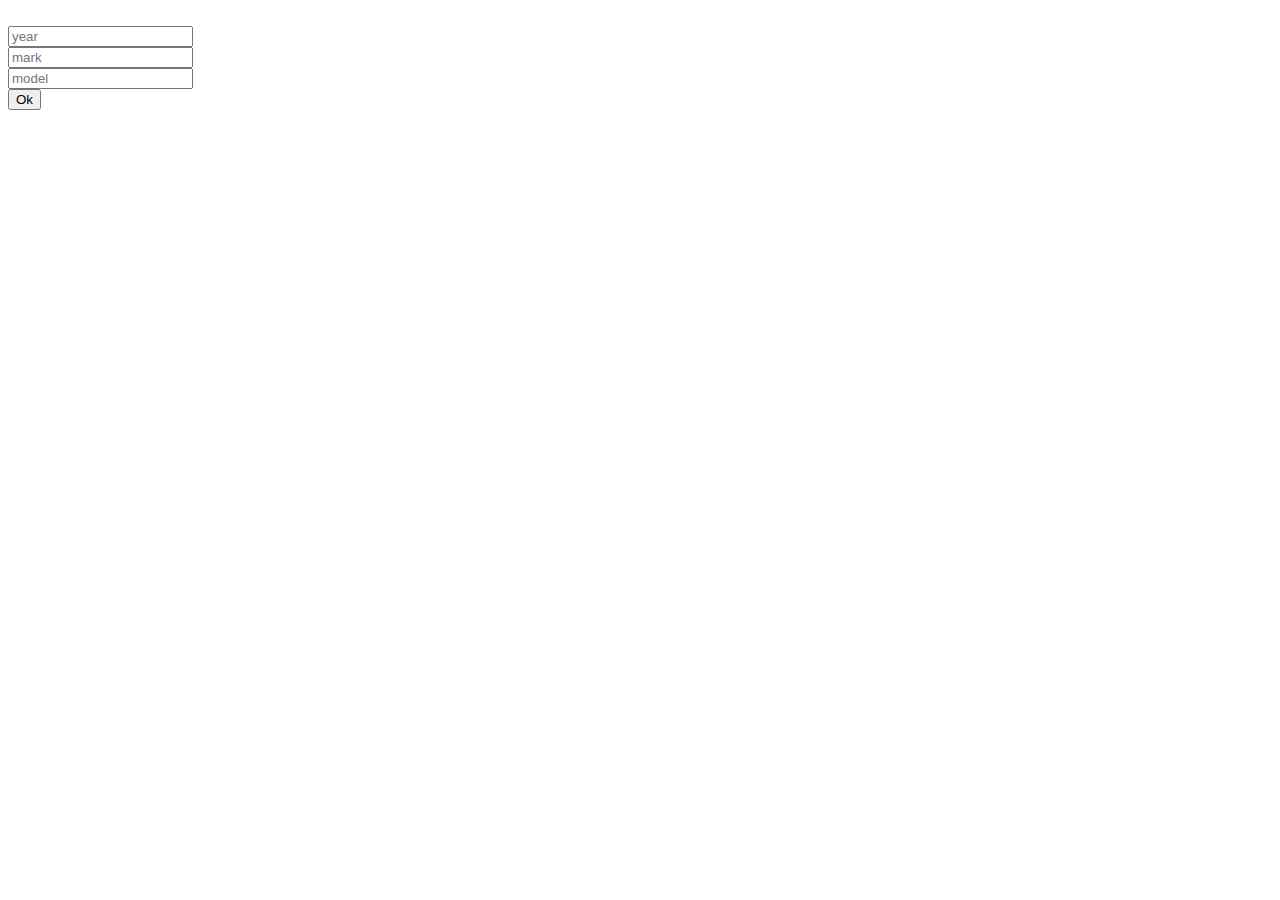
==== src/main/resources/templates/car/edit.html @ 37ceb008 "car/customer: list, edit, add, save done" ====
<!DOCTYPE html>
<html xmlns:th="http://www.w3.org/1999/xhtml" lang="en" xmlns="http://www.w3.org/1999/html">
<head>
    <meta charset="UTF-8">
    <title>Edycja samochodu</title>
</head>
<body>
<!--gwiazdki pozwalaja na skrocenie nazwy, bez nich musialbym pisac np car.id-->
<!--action odwoluje sie do adnotacji ktore mam przy controllerach
czyli w przypadku /car/save, odwoluje sie do metody save idac po adnotacjach
-->
<form method="post" th:action="@{/car/save}" th:object="${car}">
    <input type="hidden" name="id" disable="disable" placeholder="id"/></br>
    <input type="text" name="year" placeholder="year"/></br>
    <input type="text" name="mark" placeholder="mark"/></br>
    <input type="text" name="model" placeholder="model"/></br>
    <input type="submit" value="Ok">
</form>

</body>
</html>
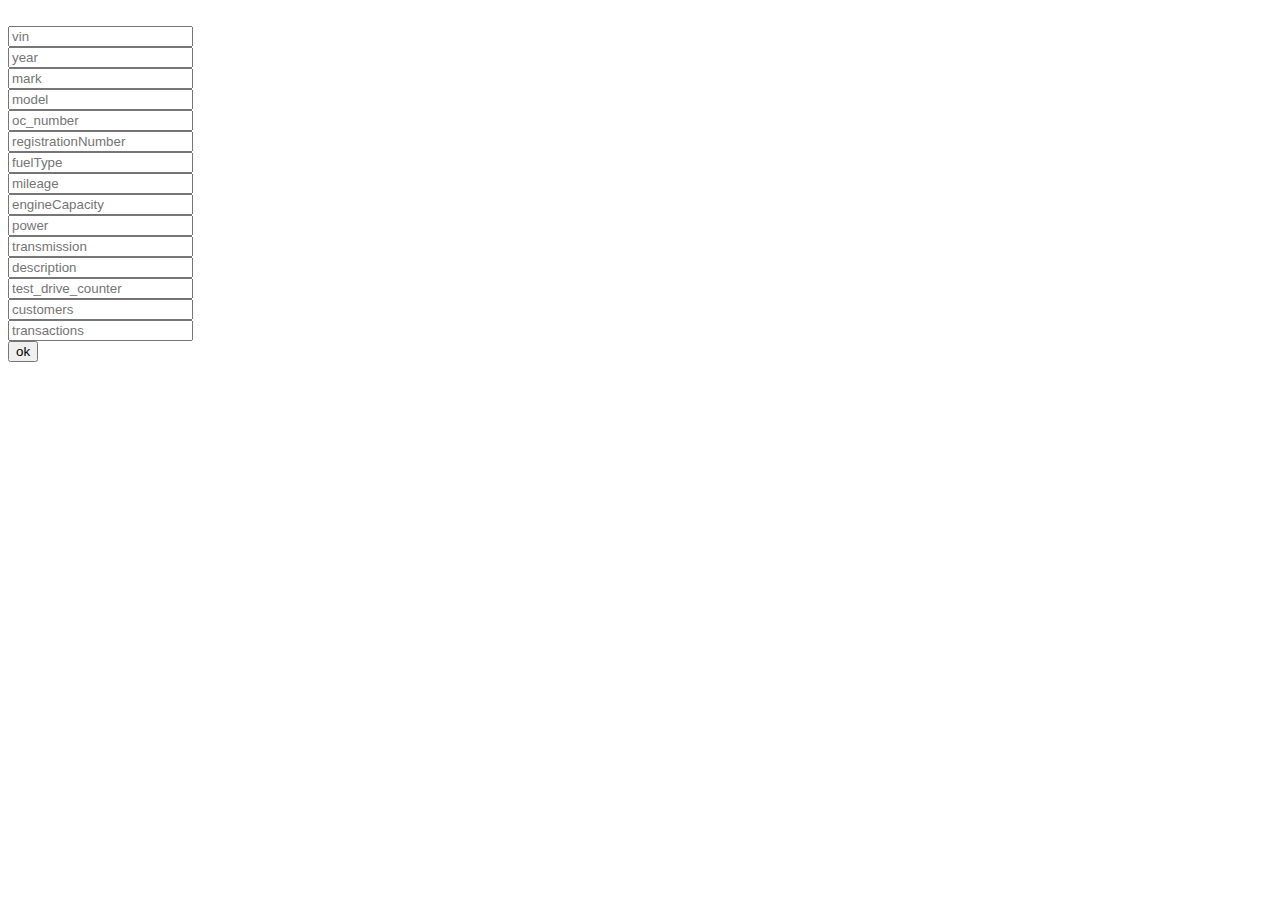
==== commit 5c7dfe18: "car/customer fields added to form" ====
--- a/src/main/resources/templates/car/edit.html
+++ b/src/main/resources/templates/car/edit.html
@@ -10,11 +10,23 @@
 czyli w przypadku /car/save, odwoluje sie do metody save idac po adnotacjach
 -->
 <form method="post" th:action="@{/car/save}" th:object="${car}">
-    <input type="hidden" name="id" disable="disable" placeholder="id"/></br>
-    <input type="text" name="year" placeholder="year"/></br>
-    <input type="text" name="mark" placeholder="mark"/></br>
-    <input type="text" name="model" placeholder="model"/></br>
-    <input type="submit" value="Ok">
+    <input type="hidden" th:field="*{id}" disable="disable" placeholder="id"/></br>
+    <input type="text" th:field="*{vin}" placeholder="vin"/></br>
+    <input type="text" th:field="*{year}" placeholder="year"/></br>
+    <input type="text" th:field="*{mark}" placeholder="mark"/></br>
+    <input type="text" th:field="*{model}" placeholder="model"/></br>
+    <input type="text" th:field="*{oc_number}" placeholder="oc_number"/></br>
+    <input type="text" th:field="*{registrationNumber}" placeholder="registrationNumber"/></br>
+    <input type="text" th:field="*{fuelType}" placeholder="fuelType"/></br>
+    <input type="text" th:field="*{mileage}" placeholder="mileage"/></br>
+    <input type="text" th:field="*{engineCapacity}" placeholder="engineCapacity"/></br>
+    <input type="text" th:field="*{power}" placeholder="power"/></br>
+    <input type="text" th:field="*{transmission}" placeholder="transmission"/></br>
+    <input type="text" th:field="*{description}" placeholder="description"/></br>
+    <input type="text" th:field="*{test_drive_counter}" placeholder="test_drive_counter"/></br>
+    <input type="text" th:field="*{customers}" placeholder="customers"/></br>
+    <input type="text" th:field="*{transactions}" placeholder="transactions"/></br>
+    <input type="submit" value="ok">
 </form>
 
 </body>
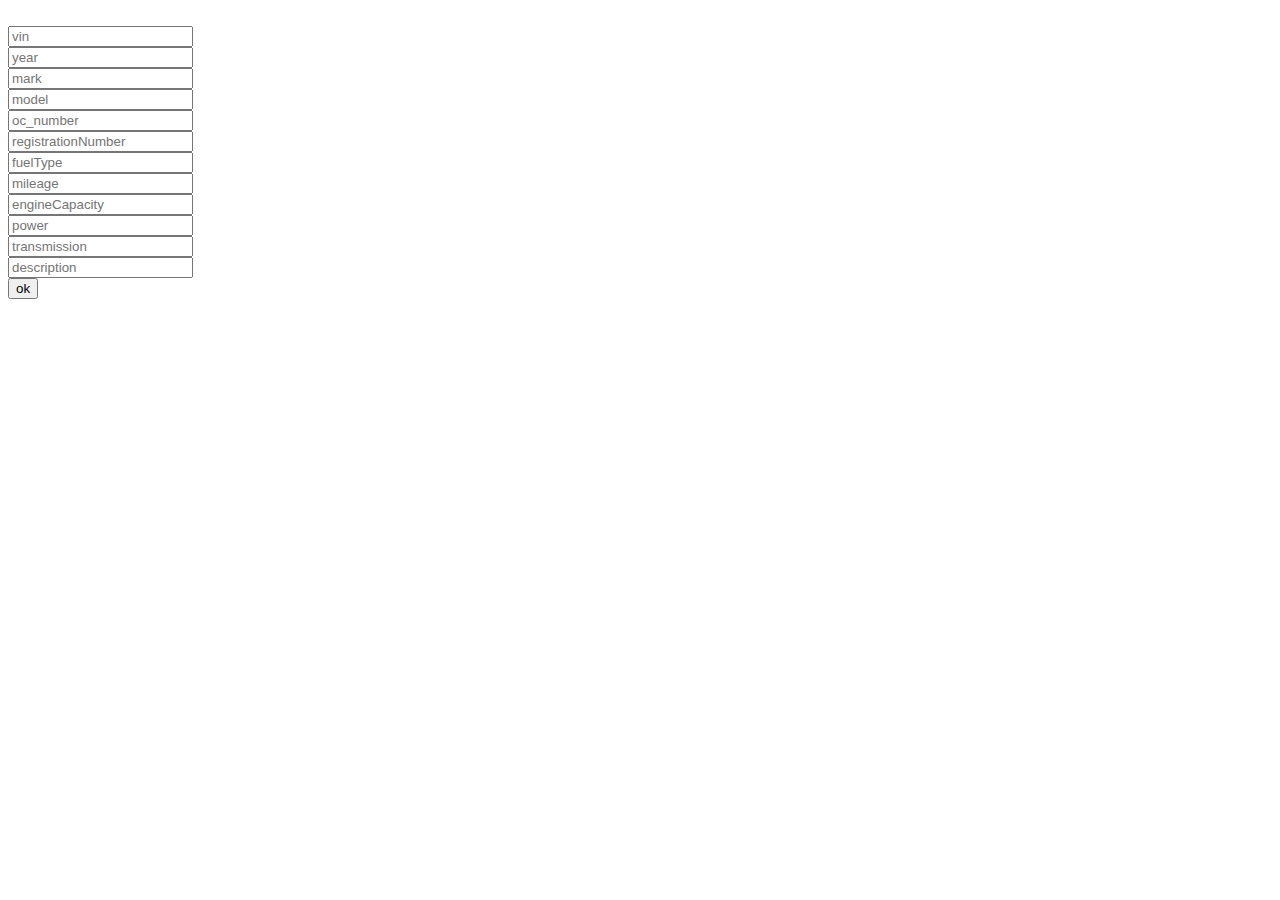
==== commit 044e2956: "controllers, model, repositories done" ====
--- a/src/main/resources/templates/car/edit.html
+++ b/src/main/resources/templates/car/edit.html
@@ -23,9 +23,6 @@
     <input type="text" th:field="*{power}" placeholder="power"/></br>
     <input type="text" th:field="*{transmission}" placeholder="transmission"/></br>
     <input type="text" th:field="*{description}" placeholder="description"/></br>
-    <input type="text" th:field="*{test_drive_counter}" placeholder="test_drive_counter"/></br>
-    <input type="text" th:field="*{customers}" placeholder="customers"/></br>
-    <input type="text" th:field="*{transactions}" placeholder="transactions"/></br>
     <input type="submit" value="ok">
 </form>
 
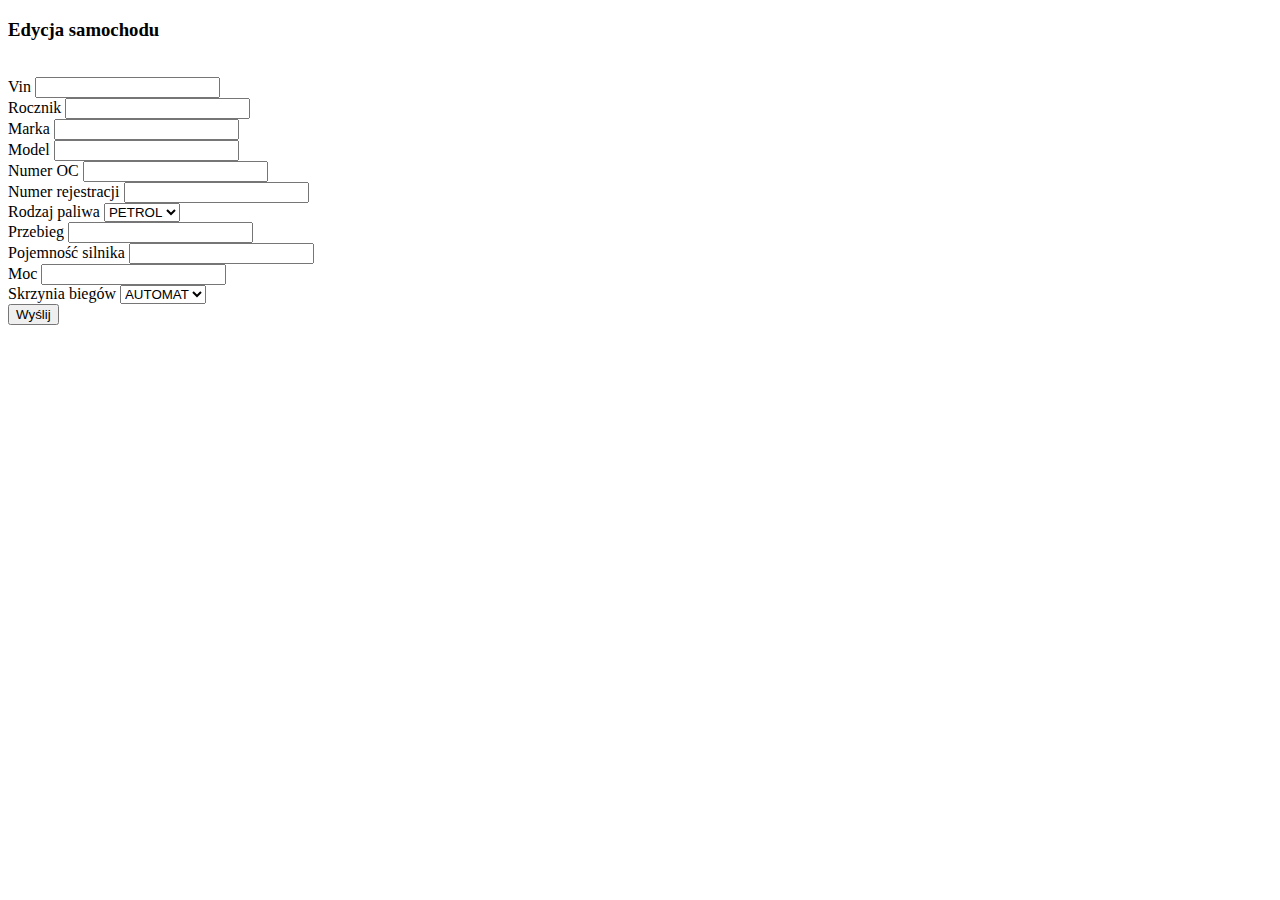
==== commit 3254be2b: "html done" ====
--- a/src/main/resources/templates/car/edit.html
+++ b/src/main/resources/templates/car/edit.html
@@ -1,5 +1,12 @@
 <!DOCTYPE html>
-<html xmlns:th="http://www.w3.org/1999/xhtml" lang="en" xmlns="http://www.w3.org/1999/html">
+<!--layout musze dodac aby moc w ogole korzystac z jego funkcji-->
+<!--ponizszy zapis mowi aby ta strona korzysta ze strony html indexu
+nastepnie podstawiamy sobie ktorego diva chcemy, w naszym przypadku
+podmieniamy maina-->
+<html xmlns:th="http://www.w3.org/1999/xhtml"
+      xmlns:layout="http://www.ultraq.net.nz/thymeleaf/layout"
+      lang="en"
+      layout:decorate="index">
 <head>
     <meta charset="UTF-8">
     <title>Edycja samochodu</title>
@@ -9,22 +16,78 @@
 <!--action odwoluje sie do adnotacji ktore mam przy controllerach
 czyli w przypadku /car/save, odwoluje sie do metody save idac po adnotacjach
 -->
-<form method="post" th:action="@{/car/save}" th:object="${car}">
-    <input type="hidden" th:field="*{id}" disable="disable" placeholder="id"/></br>
-    <input type="text" th:field="*{vin}" placeholder="vin"/></br>
-    <input type="text" th:field="*{year}" placeholder="year"/></br>
-    <input type="text" th:field="*{mark}" placeholder="mark"/></br>
-    <input type="text" th:field="*{model}" placeholder="model"/></br>
-    <input type="text" th:field="*{oc_number}" placeholder="oc_number"/></br>
-    <input type="text" th:field="*{registrationNumber}" placeholder="registrationNumber"/></br>
-    <input type="text" th:field="*{fuelType}" placeholder="fuelType"/></br>
-    <input type="text" th:field="*{mileage}" placeholder="mileage"/></br>
-    <input type="text" th:field="*{engineCapacity}" placeholder="engineCapacity"/></br>
-    <input type="text" th:field="*{power}" placeholder="power"/></br>
-    <input type="text" th:field="*{transmission}" placeholder="transmission"/></br>
-    <input type="text" th:field="*{description}" placeholder="description"/></br>
-    <input type="submit" value="ok">
-</form>
+<main role="main" class="container" layout:fragment="container">
+    <div class="page-header">
+        <h3>Edycja samochodu</h3></br>
+    </div>
+    <div>
+        <div class="col-sm-6">
+
+        </div>
+        <div class="col-sm-6">
+            <!--ponizsza linia mowi co sie dzieje po nacisnieciu przycisku-->
+
+            <form method="post" th:action="@{/car/save}" th:object="${car}">
+                <div class="form-group">
+                    <input type="hidden" class="form-control" id="id" th:field="*{id}">
+                </div>
+                <div class="form-group">
+                    <label for="vin">Vin</label>
+                    <input type="text" class="form-control" id="vin" th:field="*{vin}">
+                </div>
+                <div class="form-group">
+                    <label for="year">Rocznik</label>
+                    <input type="text" class="form-control" id="year" th:field="*{year}">
+                </div>
+                <div class="form-group">
+                    <label for="mark">Marka</label>
+                    <input type="text" class="form-control" id="mark" th:field="*{mark}">
+                </div>
+                <div class="form-group">
+                    <label for="model">Model</label>
+                    <input type="text" class="form-control" id="model" th:field="*{model}">
+                </div>
+                <div class="form-group">
+                    <label for="oc_number">Numer OC</label>
+                    <input type="text" class="form-control" id="oc_number" th:field="*{oc_number}">
+                </div>
+                <div class="form-group">
+                    <label for="registrationNumber">Numer rejestracji</label>
+                    <input type="text" class="form-control" id="registrationNumber" th:field="*{registrationNumber}">
+                </div>
+                <div class="form-group">
+                    <label for="fuelType">Rodzaj paliwa</label>
+                    <select class="form-control" id="fuelType" th:field="*{fuelType}">
+                        <option value="PETROL">PETROL</option>
+                        <option value="OIL">OIL</option>
+                        <option value="GAS">GAS</option>
+                        <option value="POWER">POWER</option>
+                    </select>
+                </div>
+                <div class="form-group">
+                    <label for="mileage">Przebieg</label>
+                    <input type="text" class="form-control" id="mileage" th:field="*{mileage}">
+                </div>
+                <div class="form-group">
+                    <label for="engineCapacity">Pojemność silnika</label>
+                    <input type="text" class="form-control" id="engineCapacity" th:field="*{engineCapacity}">
+                </div>
+                <div class="form-group">
+                    <label for="power">Moc</label>
+                    <input type="text" class="form-control" id="power" th:field="*{power}">
+                </div>
+                <div class="form-group">
+                    <label for="transmission">Skrzynia biegów</label>
+                    <select class="form-control" id="transmission" th:field="*{transmission}">
+                        <option value="AUTOMAT">AUTOMAT</option>
+                        <option value="MANUAL">MANUAL</option>
+                    </select>
+                </div>
+                <button type="submit" class="btn btn-primary mb-2">Wyślij</button>
+            </form>
+        </div>
+    </div>
+</main>
 
 </body>
 </html>